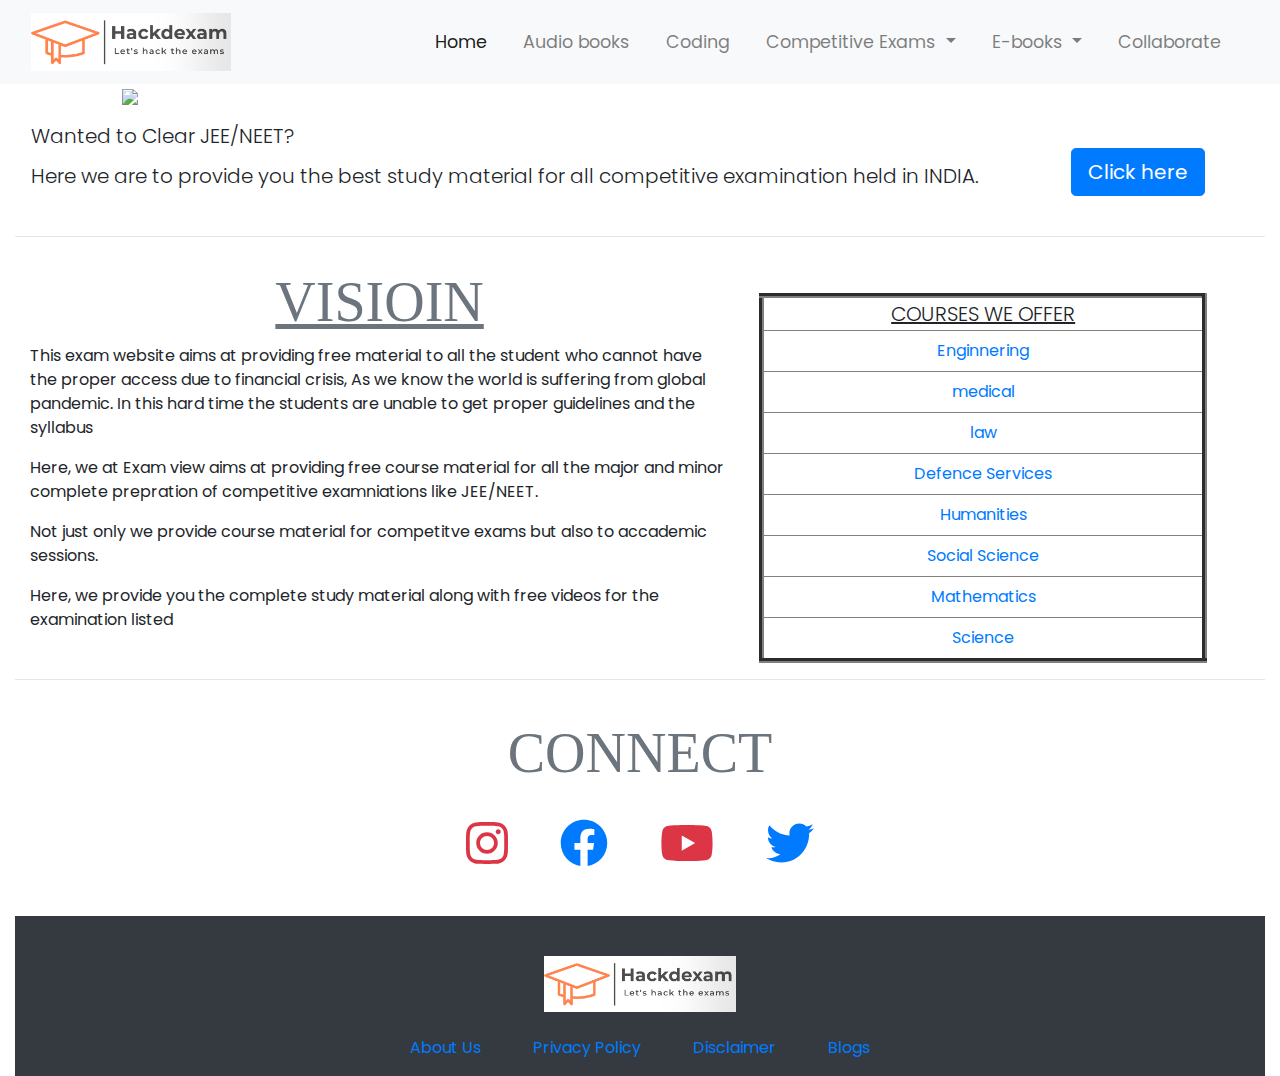
==== index.html @ 6997ad41 "Update index.html" ====
<!DOCTYPE html>
<html lang="en">
<head>
	<meta charset="utf-8">
	<meta name="viewport" content="width=device-width, initial-scale=1"> 
	 <!-- Bootstrap CSS -->
    <link rel="stylesheet" href="https://stackpath.bootstrapcdn.com/bootstrap/4.5.0/css/bootstrap.min.css" integrity="sha384-9aIt2nRpC12Uk9gS9baDl411NQApFmC26EwAOH8WgZl5MYYxFfc+NcPb1dKGj7Sk" crossorigin="anonymous">
	<title>Home page</title>
	<link rel="stylesheet" href="https://maxcdn.bootstrapcdn.com/bootstrap/4.0.0/css/bootstrap.min.css">
	<script src="https://ajax.googleapis.com/ajax/libs/jquery/3.3.1/jquery.min.js"></script>
	<script src="https://cdnjs.cloudflare.com/ajax/libs/popper.js/1.12.9/umd/popper.min.js"></script>
	<script src="https://maxcdn.bootstrapcdn.com/bootstrap/4.0n.0/js/bootstrap.min.js"></script>
	<script src="https://use.fontawesome.com/releases/v5.0.8/js/all.js"></script>
	<link rel="stylesheet" href="css/bootstrap.min.css"> 
		<!--Style Sheet-->
		<link rel="stylesheet" type="text/css" href="E:\web development\Website Development\bootstrap-4.5.0-dist\style_first.css">
		<!--Font Awesome -->

		<script type="text/javascript" src=" ./js/all.js">	</script>
	<link href="style.css" rel="stylesheet">
	<style type="text/css">
		$('.dropdown-toggle').dropdown()
		a hover:{
			color:red;
		}
		a link:{
			color:purple;
		}
		a visited:{
			color:grey;
		}
		@import url('https://fonts.googleapis.com/css?family=Poppins:400,500,700');











/*---Media Queries --*/
@media (max-width: 992px) {

  }
@media (max-width: 768px) {
  
}
@media (max-width: 576px) {
  
}
html, body{
  height: 100%;
  width: 100%;
  font-family: "poppins" , sans-serif;
}
.img-responsive{
  width:200px;
}

.navbar{
  background-color: white;
 
.navbar-nav li{
  padding-right: 20px;
}
.nav-link{
  font-size: 1.1rem!important;
}
/*---Firefox Bug Fix --*/
.carousel-item {
  transition: -webkit-transform 0.5s ease;
  transition: transform 0.5s ease;
  transition: transform 0.5s ease, -webkit-transform 0.5s ease;
  -webkit-backface-visibility: visible;
  backface-visibility: visible;
}
/*--- Fixed Background Image --*/
.carousel-caption{

  position: absolute;
  top:30%;
  transform: translateY(-50%);
}
.carousel-caption h1{
  font-family: sans-serif;
  font-weight: 600;
  text-shadow: 1px 1px 1px #000;
  padding-bottom:1rem;
}
.height-80{
  min-height: 10vh;
}
figure {
  position: relative;
  width: 100%;
  height: 60%;
  margin: 0!important;
}
.fixed-wrap {
  clip: rect(0, auto, auto, 0);
  position: absolute;
  top: 0;
  left: 0;
  width: 100%;
  height: 100%;
}
.button hover{
  color:red;
}
.jumbotron{
  background-color: grey;
  border-radius:0rem;
}
.a hover{
  color: green;
}
.fun{

  width: 100%;
  margin-bottom: 2rem;
}

#fixed {
  background-image: url('img/mac.png');
  position: fixed;
  display: block;
  top: 0;
  left: 0;
  width: 100%;
  height: 100%;
  background-size: cover;
  background-position: center center;
  -webkit-transform: translateZ(0);
          transform: translateZ(0);
  will-change: transform;
}
/*--- Bootstrap Padding Fix --*/
[class*="col-"] {
    padding: 1rem;
}

@media (min-width: 992px){
	.dropdown-menu .dropdown-toggle:after{
		border-top: .3em solid transparent;
	    border-right: 0;
	    border-bottom: .3em solid transparent;
	    border-left: .3em solid;
	}
	.dropdown-menu .dropdown-menu{
		margin-left:0; margin-right: 0;
	}
	.dropdown-menu li{
		position: relative;
	}
	.nav-item .submenu{ 
		display: none;
		position: absolute;
		left:100%; top:-7px;
	}
	.nav-item .submenu-left{ 
		right:100%; left:auto;
	}
	.dropdown-menu > li:hover{ background-color: #f1f1f1 }
	.dropdown-menu > li:hover > .submenu{
		display: block;
	}
}



/*
Extra small (xs) devices (portrait phones, less than 576px)
No media query since this is the default in Bootstrap

Small (sm) devices (landscape phones, 576px and up)
@media (min-width: 576px) { ... }

Medium (md) devices (tablets, 768px and up)
@media (min-width: 768px) { ... }

Large (lg) devices (desktops, 992px and up)
@media (min-width: 992px) { ... }

Extra (xl) large devices (large desktops, 1200px and up)
@media (min-width: 1200px) { ... }
*/
 
	</style>

</head>
<body>

<!-- Navigation -->
<nav class="navbar navbar-expand-md navbar-light bg-light sticky-top">
	<div class="container-fluid">
		<a class="navbar-brand"  ><img src="hackdexam-logo.PNG" class="img-fluid img-responsive p-0"></a>
		<button class="navbar-toggler" type="button" data-toggle="collapse" data-target="#navbarResponsive">
			<span class="navbar-toggler-icon"></span>
		</button>
		<div class="collapse navbar-collapse" id="navbarResponsive">
			<ul class="navbar-nav ml-auto">
			
				<li class="nav-item ">
					<a href="index.html" class="nav-link active">Home</a>
				</li>
				<li class="nav-item ">
					<a href="audiobook.html" class="nav-link">Audio books</a>
				</li>
				<li class="nav-item ">
					<a href="#" class="nav-link">Coding</a>
				</li>
				<li class="nav-item dropdown">
			        <a class="nav-link dropdown-toggle" href="#" id="navbarDropdown" role="button" data-toggle="dropdown" aria-haspopup="true" aria-expanded="false">
			          Competitive Exams
			        </a>
			        <div class="dropdown-menu" aria-labelledby="navbarDropdown">
								        	


			        	
					  <a class="dropdown-item" href="#" target="_blank">Engineering</a>
			          <a class="dropdown-item" href="#" target="_blank">Medical</a>
			          <a class="dropdown-item" href="#" target="_blank">Defence</a>
			          <a class="dropdown-item" href="#" target="_blank">Law</a>
			           
			           
			        </div>
			    </li>
				<li class="nav-item dropdown">
			        <a class="nav-link dropdown-toggle" href="#" id="navbarDropdown" role="button" data-toggle="dropdown" aria-haspopup="true" aria-expanded="false">
			          E-books
			        </a>
			        <div class="dropdown-menu" aria-labelledby="navbarDropdown">
			          <a class="dropdown-item" href="html/cbse.html" >CBSE</a>
			          <a class="dropdown-item" href="#" >ISC/ICSE</a>
			          <a class="dropdown-item" href="#" >UP/STATE</a>
			          <a class="dropdown-item" href="#" >LIBRARY</a>
			          
			        </div>
			    </li>
				<li class="nav-item ">
					<a href="#" class="nav-link">Collaborate</a>
				</li>
			</ul>
		</div>
</nav>


<!--- Image Slider -->
<div class="container-fluid " >
<div class="row">
	<div class="col-md-1"></div>

		<div class=" col-md-10 carousel slide " data-ride="carousel" id="slides">
			
			<div class="carousel-inner">
				<div class="carousel-item active" class="d-block" >
					<img src="https://images.pexels.com/photos/3985163/pexels-photo-3985163.jpeg?auto=compress&cs=tinysrgb&dpr=2&h=650&w=940" class="img-fluid" style=" max-height: 85vh; min-width:100%;">
					<div class="carousel-caption d-none d-md-block" style="padding-bottom: 10em; font-family: serif;">
						<h1 class="display-3 text-danger"><u>HACKDEXAM</u></h1>
						<p class="text-light"><big class="bg-primary">Let's Hack the Exams</big></p>
					</div>
				</div>
				<div class="carousel-item " class="d-block">
					<img src="https://images.pexels.com/photos/572056/pexels-photo-572056.jpeg?auto=compress&cs=tinysrgb&dpr=2&h=650&w=940" class="img-fluid" style=" max-height: 85vh; min-width:100%;">
				</div>
				<div class="carousel-item " class="d-block">
					<img src="https://images.pexels.com/photos/207662/pexels-photo-207662.jpeg?auto=compress&cs=tinysrgb&dpr=2&h=650&w=940" class="img-fluid" style="max-height: 85vh; min-width:100%;">
				</div>
			</div>
				<a class="carousel-control-prev" href="#slides" role="button" data-slide="prev">
			    <span class="carousel-control-prev-icon" aria-hidden="true"></span>
			    <span class="sr-only">Previous</span>
			  </a>
			  <a class="carousel-control-next" href="#slides" role="button" data-slide="next">
			    <span class="carousel-control-next-icon" aria-hidden="true"></span>
			    <span class="sr-only">Next</span>
			  </a>
		</div>

	<div class="col-md-1"></div>
</div>
<!--- Jumbotron -->
<div class="container-fluid p-3">
	<div class="row Jumbotron">
		<div class="col-xs-12 col-sm-12 col-md-9 col-lg-9 col-xl-10">
			<h1 class="lead">Wanted to Clear JEE/NEET?</p>
			<p class="lead">Here we are to provide you the best study material for all competitive examination held in INDIA.</p>
		</div>
		<div class="col-xs-12 col-sm-12 col-md-3 col-lg-3 col-xl-2">
			<a href="#">
				<button class="btn btn-primary btn-lg mt-4">Click here</button>
			</a>
		</div>
	</div>
</div>
 <hr class="p-2">
<!--- Welcome Section -->

<div class="container-fluid">
	<div class="row ">
		<div class="col-md-7">
			<div class="row text-center -1">
				<div class="col">
					<h1 class="display-4 text-muted" style="font-family: serif;">
						<u>VISIOIN</u></h1>
				</div>
			</div>
			<p>This exam website aims at providing free material to all the student who cannot have the proper access due to financial crisis, As we know the world is suffering from global pandemic. In this hard time the students are unable to get proper guidelines and the syllabus</p>
			<p>Here, we at Exam view aims at providing free course material for all the major and minor complete prepration of competitive examniations like JEE/NEET.</p>
			<p class="d-none d-md-block">Not just only we provide course material for competitve exams but also to accademic sessions.</p>
			<p>Here, we provide you the complete study material along with free videos for the examination listed</p>
		</div>
		<div class="col-md-5 pt-4 text-center">
			<table border="5" class="p-5" style="width:35vw;">
				<thead class="p-5">
					<tr class="p-5">
						<td class="lead"><u>COURSES WE OFFER</u></td>
					</tr>
				</thead>
				<tbody>
					<tr>
						<td><a href="#" class="btn text-primary">Enginnering</a></td>
					</tr>
					<tr>
						<td><a href="#" class="btn text-primary">medical</a></td>
					</tr>
					
					<tr>
						<td><a href="#" class="btn text-primary">law</a></td>
					</tr>
					
					<tr>
						<td><a href="#" class="btn text-primary">Defence Services</a></td>
					</tr>
					<tr>
						<td><a href="#" class="btn text-primary">Humanities</a></td>
					</tr>
					<tr>
						<td><a href="#" class="btn text-primary">Social Science</a></td>
					</tr>
					<tr>
						<td><a href="#" class="btn text-primary">Mathematics</a></td>
					</tr>
					<tr>
						<td><a href="#" class="btn text-primary">Science</a></td>
					</tr>
					
					

					
					
					
					
					

				</tbody>
			</table>
		</div>
	</div>
</div>


<hr>
<!--- Connect -->
<div class="container-fluid">
	<div class="row text-center p-4">
		<div class="col-12">
			<h2 class="text-muted display-4" style="font-family:serif;">CONNECT</h2>
		</div>
		<div class="col social ">
			<a href="#" class="fab fa-instagram fa-3x text-danger m-4"></a>
			<a href="#" class="fab fa-facebook fa-3x text-primary m-4"></a>

			<a href="#" class="fab fa-youtube fa-3x text-danger m-4"></a>
			<a href="#" class="fab fa-twitter fa-3x text-primary m-4"></a>

		</div>
	</div>
</div>

<!--- Footer --> 
<footer class="bg-dark text-light pt-4"> 
	<div class="container-fluid p-2">
		<div class="row text-center p-2">
			<div class="col-12">
				<img src="hackdexam-logo.PNG" style="width:15vw;" class="mb-4">
				<br>
				
			
				<a href="#" class="m-4 ">About Us</a>
				<a href="#" class="m-4">Privacy Policy</a>
				<a href="#" class="m-4">Disclaimer</a>
				<a href="#" class="m-4">Blogs</a>
				
			</div>
							
		</div>
</footer>

<!--Jquery Refrence -->
	
		<script type="text/javascript" src="js/jquery-3.5.1.js "></script>
		<!--Bootstrap Refrence -->
		<script type="text/javascript" src="js/bootstrap.min.js"></script>
	</body>
</html>
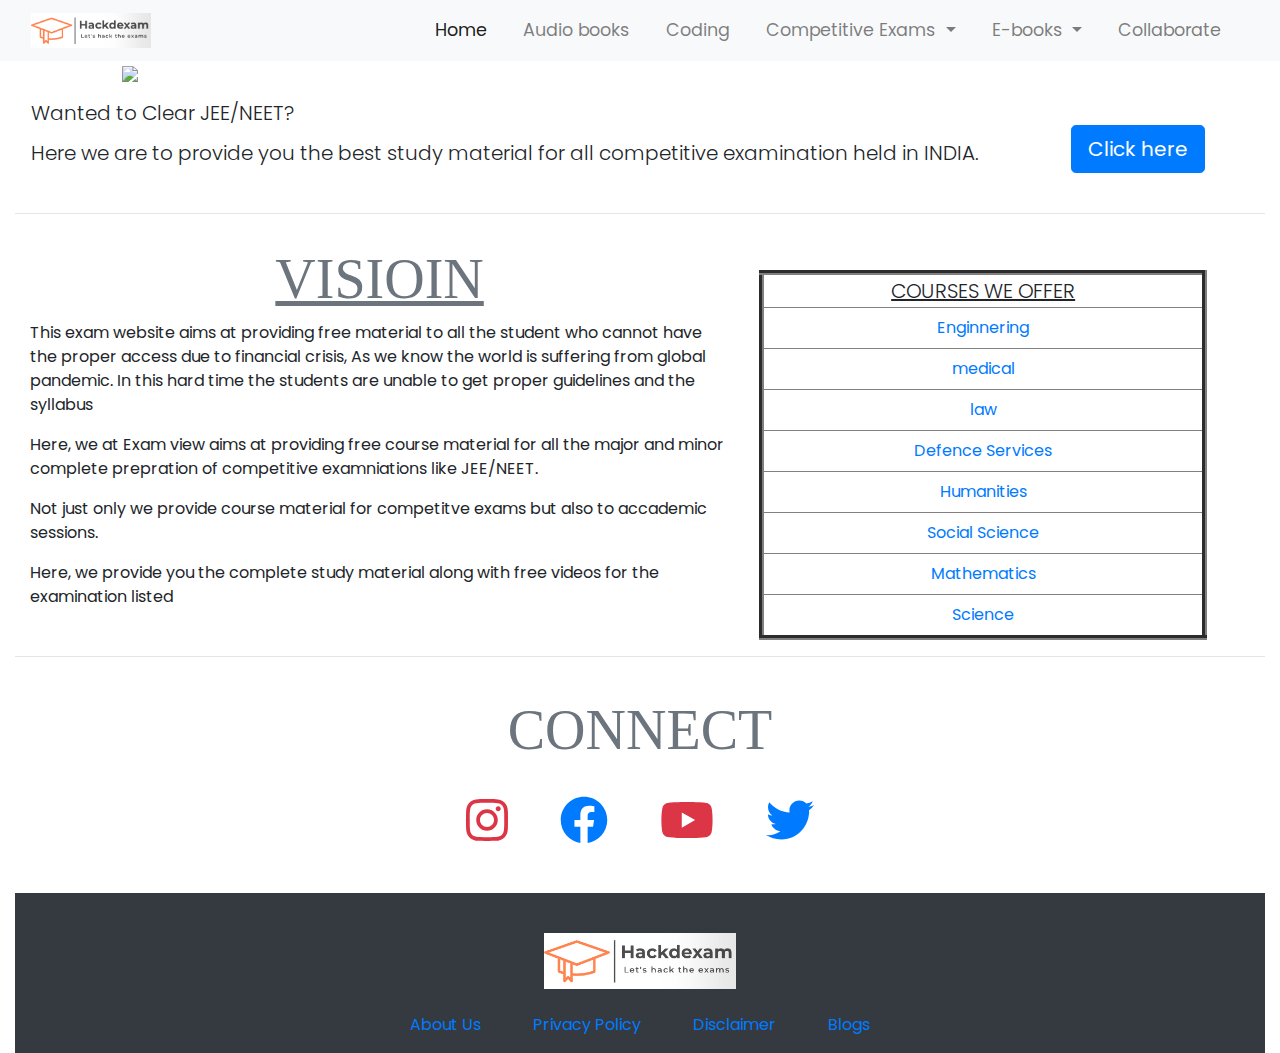
==== commit aa3c8886: "Update index.html" ====
--- a/index.html
+++ b/index.html
@@ -77,6 +77,9 @@
   -webkit-backface-visibility: visible;
   backface-visibility: visible;
 }
+	.img-responsive{
+		width:120px;
+	}
 /*--- Fixed Background Image --*/
 .carousel-caption{
 
@@ -237,7 +240,7 @@
 			          <a class="dropdown-item" href="html/cbse.html" >CBSE</a>
 			          <a class="dropdown-item" href="#" >ISC/ICSE</a>
 			          <a class="dropdown-item" href="#" >UP/STATE</a>
-			          <a class="dropdown-item" href="#" >LIBRARY</a>
+			          <a class="dropdown-item" href="library.html" >LIBRARY</a>
 			          
 			        </div>
 			    </li>
